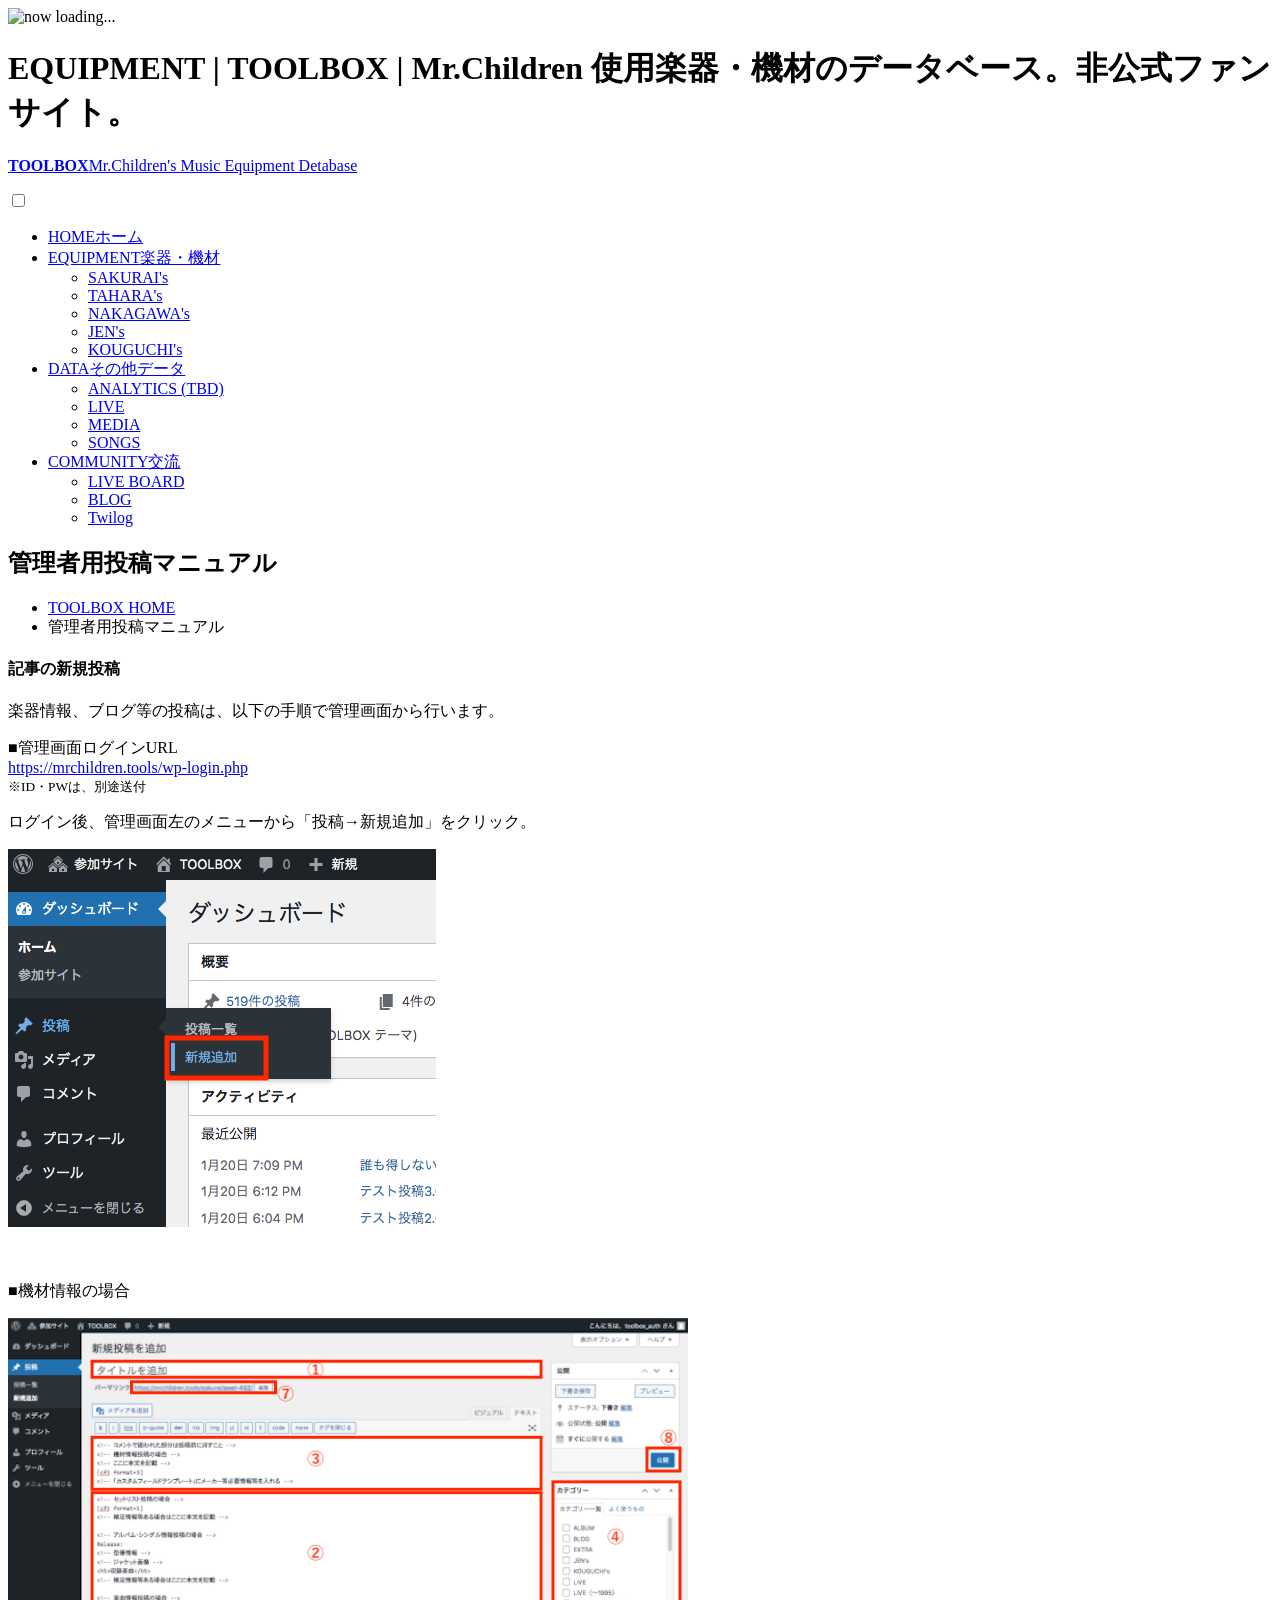
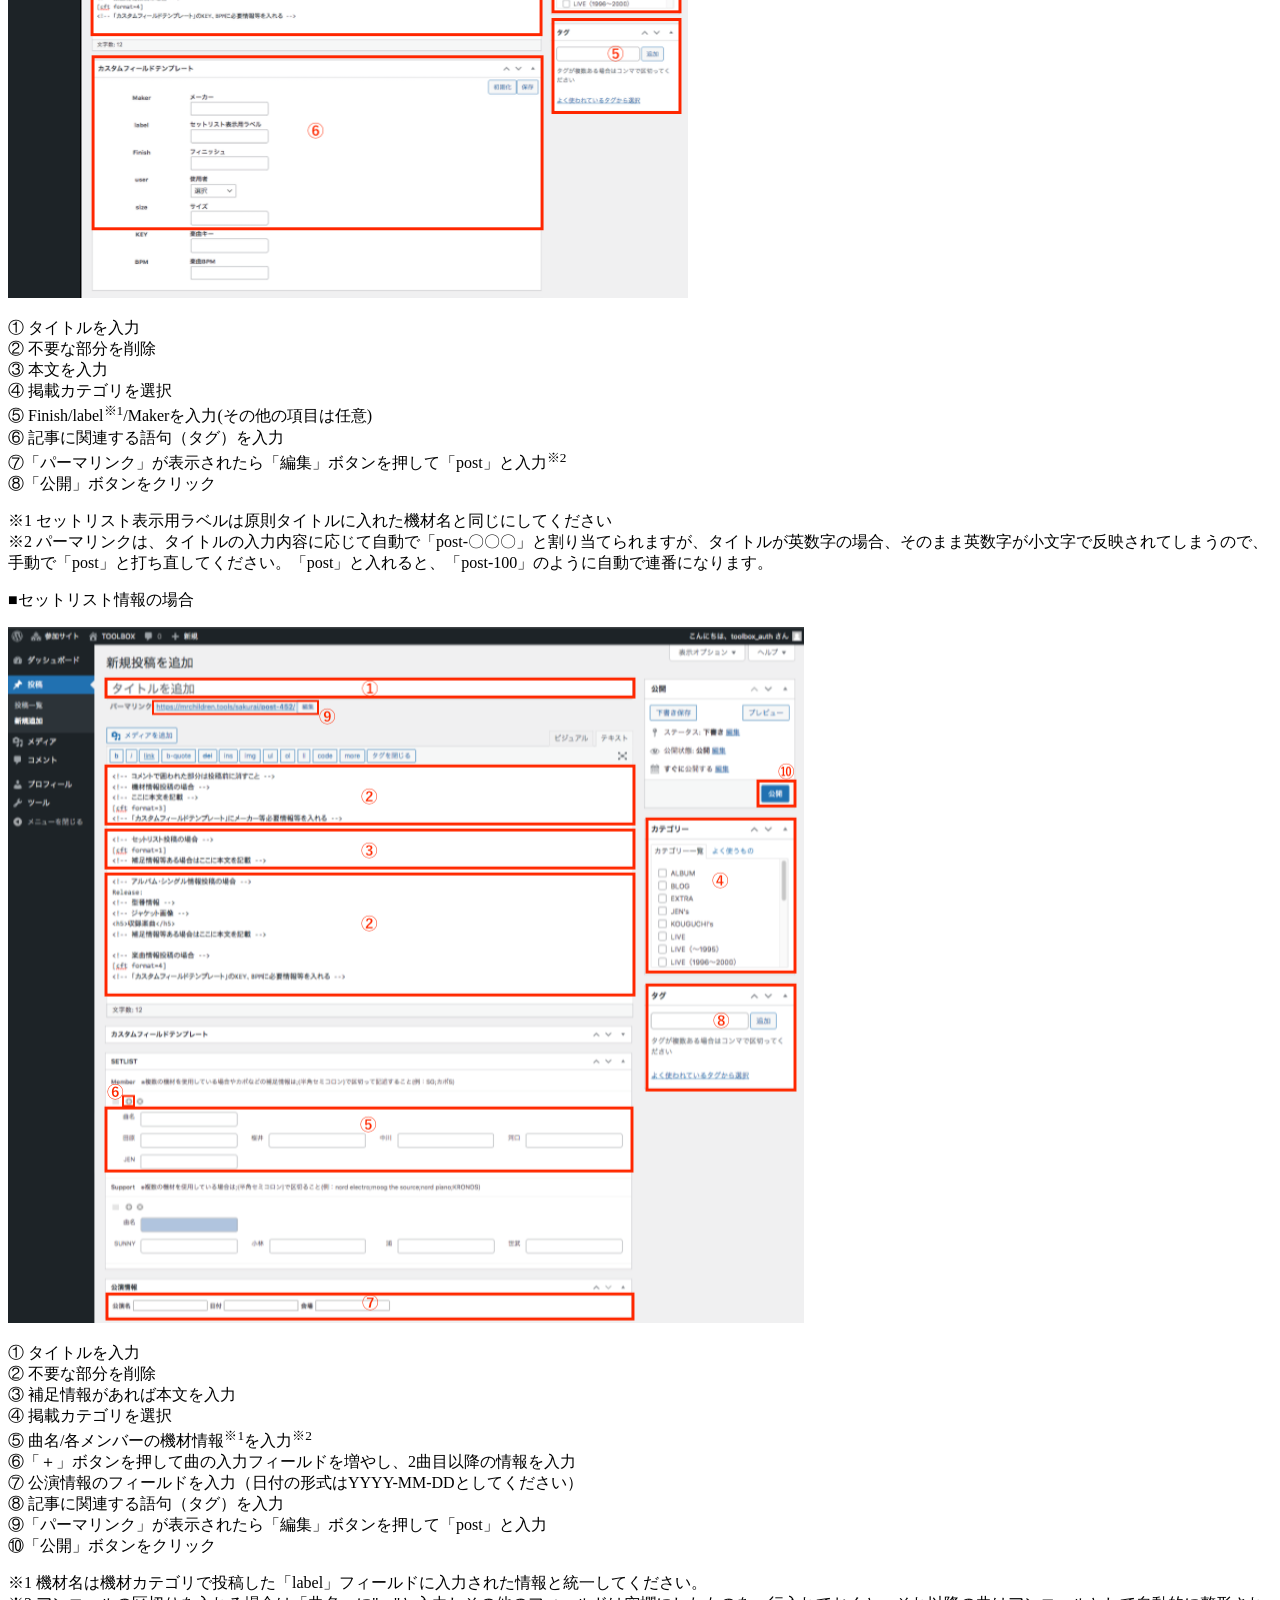
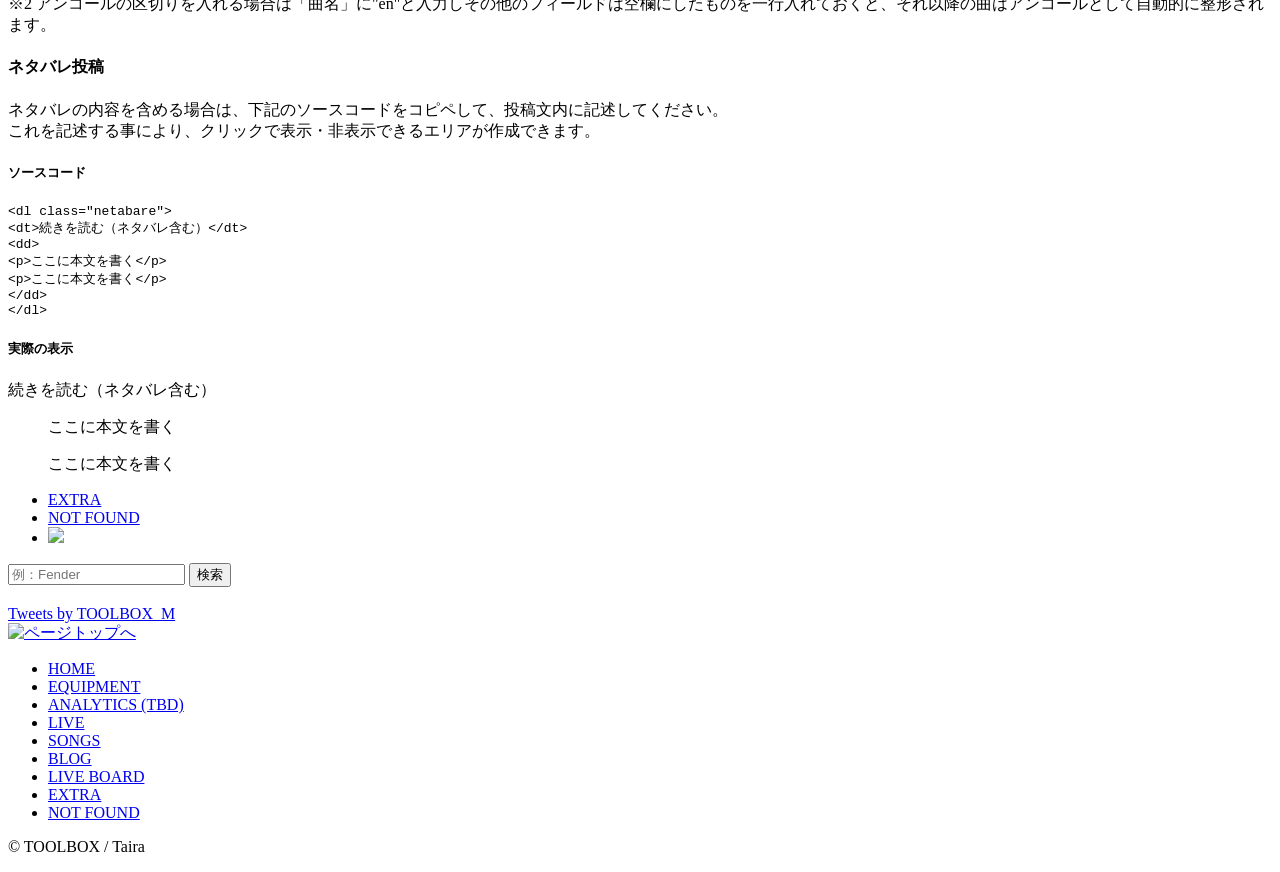
==== manual/index.html @ d2bd6218 "first commit" ====
<!DOCTYPE html>
<html lang="ja">
    <head>
        <meta charset="utf-8">
        <meta name="viewport" content="width=device-width">
        <meta name="format-detection" content="telephone=no">
        <meta name="description" content="管理者用投稿マニュアル | Mr.Children 使用楽器・機材のデータベース。非公式ファンサイト。" />
        <title>管理者用投稿マニュアル | TOOLBOX | Mr.Children 使用楽器・機材のデータベース。非公式ファンサイト。</title>
        
        <link href="https://mrchildren.tools/wp-content/themes/toolbox/css/style.css" rel="stylesheet">
        <link href="https://mrchildren.tools/wp-content/themes/toolbox/css/jquery.bxslider.css" rel="stylesheet">
    </head>
    
    <body>
        <div id="loader"><div><img src="https://mrchildren.tools/wp-content/themes/toolbox/img/loader.gif" alt="now loading..."></div></div>
        
        <header>
            <div class="inner cf">
                <h1>EQUIPMENT | TOOLBOX | Mr.Children 使用楽器・機材のデータベース。非公式ファンサイト。</h1>
                <p><a href="https://mrchildren.tools"><strong>TOOLBOX</strong>Mr.Children's Music Equipment Detabase</a></p>
                
                <label class="toggle" for="open">
                    <span class="navBtn">
                        <span></span>
                        <span></span>
                        <span></span>
                    </span>
                </label>
                <input id="open" type="checkbox">
                <div id="navBg"></div>
                
                <nav>
                    <ul class="cf">
                        <li><a href="https://mrchildren.tools">HOME<span>ホーム</span></a></li>
                        <li><a href="https://mrchildren.tools/equipment/">EQUIPMENT<span>楽器・機材</span></a>
                        <ul>
                            <li><a href="https://mrchildren.tools/archive/sakurai/">SAKURAI's</a></li>
                            <li><a href="https://mrchildren.tools/archive/tahara/">TAHARA's</a></li>
                            <li><a href="https://mrchildren.tools/archive/nakagawa/">NAKAGAWA's</a></li>
                            <li><a href="https://jen.mrchildren.tools/" target="_blank" rel="noopener noreferrer">JEN's</a></li>
                            <li><a href="https://mrchildren.tools/archive/kouguchi/">KOUGUCHI's</a></li>
                        </ul>
                        </li>
                        <li><a href="#">DATA<span>その他データ</span></a>
                        <ul>
                            <li><a href="https://mrchildren.tools">ANALYTICS (TBD)</a></li>
                            <li><a href="https://mrchildren.tools/live/">LIVE</a></li>
                            <li><a href="https://mrchildren.tools/archive/media/">MEDIA</a></li>
                            <li><a href="https://mrchildren.tools/archive/songs/">SONGS</a></li>
                        </ul>
                        </li>
                        <li><a href="#">COMMUNITY<span>交流</span></a>
                        <ul>
                            <li><a href="/bbs_live/yybbs.cgi">LIVE BOARD</a></li>
                            <li><a href="https://mrchildren.tools/archive/blog/">BLOG</a></li>
                            <li><a href="https://twilog.org/TOOLBOX_M" target="_blank" rel="noopener noreferrer">Twilog</a></li>
                        </ul>
                        </li>
                    </ul>
                </nav>
            </div>
        </header>
        
        <section class="wrapper">
            <h2>管理者用投稿マニュアル</h2>
            
            <div class="inner cf">
                <ul id="pankuzu">
                    <li><a href="https://mrchildren.tools/">TOOLBOX HOME</a></li>
                    <li>管理者用投稿マニュアル</li>
                </ul>
                
                <div id="main">
                    <div class="post">
                        <h4>記事の新規投稿</h4>
                        
                        <p>楽器情報、ブログ等の投稿は、以下の手順で管理画面から行います。</p>
                        
                        <p>■管理画面ログインURL<br>
                            <a href="https://mrchildren.tools/wp-login.php" target="_blank">https://mrchildren.tools/wp-login.php</a><br>
                        <small>※ID・PWは、別途送付</small></p>
                        
                        <p>ログイン後、管理画面左のメニューから「投稿→新規追加」をクリック。</p>
                        
                        <p><img src="img/pic01.jpg" alt="画面キャプチャ"></p>
                        <br>
                        <p>■機材情報の場合</p>
                        <p><img src="img/pic02.png" alt="画面キャプチャ"></p>
                        <p>① タイトルを入力<br>
                            ② 不要な部分を削除<br>
                            ③ 本文を入力<br>
                            ④ 掲載カテゴリを選択<br>
                            ⑤ Finish/label<sup>※1</sup>/Makerを入力(その他の項目は任意)<br>
                            ⑥ 記事に関連する語句（タグ）を入力<br>
                            ⑦「パーマリンク」が表示されたら「編集」ボタンを押して「post」と入力<sup>※2</sup><br>
                            ⑧「公開」ボタンをクリック</p>
                        <p class="fs80">※1 セットリスト表示用ラベルは原則タイトルに入れた機材名と同じにしてください<br>
                        ※2 パーマリンクは、タイトルの入力内容に応じて自動で「post-〇〇〇」と割り当てられますが、タイトルが英数字の場合、そのまま英数字が小文字で反映されてしまうので、手動で「post」と打ち直してください。「post」と入れると、「post-100」のように自動で連番になります。</p>
                        <p>■セットリスト情報の場合</p>
                        <p><img src="img/pic03.png" alt="画面キャプチャ"></p>
                        <p>① タイトルを入力<br>
                            ② 不要な部分を削除<br>
                            ③ 補足情報があれば本文を入力<br>
                            ④ 掲載カテゴリを選択<br>
                            ⑤ 曲名/各メンバーの機材情報<sup>※1</sup>を入力<sup>※2</sup><br>
                            ⑥「＋」ボタンを押して曲の入力フィールドを増やし、2曲目以降の情報を入力<br>
                            ⑦ 公演情報のフィールドを入力（日付の形式はYYYY-MM-DDとしてください）<br>
                            ⑧ 記事に関連する語句（タグ）を入力<br>
                            ⑨「パーマリンク」が表示されたら「編集」ボタンを押して「post」と入力<br>
                            ⑩「公開」ボタンをクリック</p>
                        <p class="fs80">※1 機材名は機材カテゴリで投稿した「label」フィールドに入力された情報と統一してください。<br>
                        ※2 アンコールの区切りを入れる場合は「曲名」に"en"と入力しその他のフィールドは空欄にしたものを一行入れておくと、それ以降の曲はアンコールとして自動的に整形されます。</p>
                        
                    </div>
                    
                    <div class="post">
                        <h4>ネタバレ投稿</h4>
                        
                        <p>ネタバレの内容を含める場合は、下記のソースコードをコピペして、投稿文内に記述してください。<br>
                        これを記述する事により、クリックで表示・非表示できるエリアが作成できます。</p>
                        
                        <h5>ソースコード</h5>
                        
                        <pre>
<code>&lt;dl class="netabare"&gt;
&lt;dt&gt;続きを読む（ネタバレ含む）&lt;/dt&gt;
&lt;dd&gt;
&lt;p&gt;ここに本文を書く&lt;/p&gt;
&lt;p&gt;ここに本文を書く&lt;/p&gt;
&lt;/dd&gt;
&lt;/dl&gt;</code>
</pre>
                        
                        <h5 class="mt30">実際の表示</h5>
                        
                        <dl class="netabare">
                            <dt>続きを読む（ネタバレ含む）</dt>
                            <dd>
                            <p>ここに本文を書く</p>
                            <p>ここに本文を書く</p>
                            </dd>
                        </dl>
                    </div>
                </div>
                
                <div id="side">
                    <ul class="sbnr">
                        <li><a href="http://toolbox.moo.jp/archive/extra/">EXTRA</a></li>
                        <li><a href="http://toolbox.moo.jp/notfound/">NOT FOUND</a></li>
                        <li class="tw"><a href="https://twitter.com/TOOLBOX_M" target="_blank"><img src="http://toolbox.moo.jp/wp/wp-content/themes/toolbox/img/tw.png"></a></li>
                    </ul>
                    
                    <form role="search" method="get" id="searchform" action="http://toolbox.moo.jp/" >
                        <input type="search" value="" name="s" id="s" placeholder="例：Fender"> <input type="submit" value="検索">
                    </form>
                    
                    <br>
                    
                <div class="tw"><a class="twitter-timeline" data-height="500" data-theme="light" href="https://twitter.com/TOOLBOX_M?ref_src=twsrc%5Etfw">Tweets by TOOLBOX_M</a><script async src="//platform.twitter.com/widgets.js" charset="utf-8"></script></div></div>
            </div>
        </div>
    </section>
    
        
        <div class="pagetop"><a href="#"><img src="https://mrchildren.tools/wp-content/themes/toolbox/img/pagetop.png" alt="ページトップへ"></a></div>
        
        <footer>
            <ul class="cf">
                <li><a href="https://mrchildren.tools">HOME</a></li>
                <li><a href="https://mrchildren.tools/equipment/">EQUIPMENT</a></li>
                <li><a href="#">ANALYTICS (TBD)</a></li>
                <li><a href="https://mrchildren.tools/live/">LIVE</a></li>
                <li><a href="https://mrchildren.tools/archive/song/">SONGS</a></li>
                <li><a href="https://mrchildren.tools/archive/blog/">BLOG</a></li>
                <li><a href="/bbs_live/yybbs.cgi">LIVE BOARD</a></li>
                <li><a href="https://mrchildren.tools/archive/extra/">EXTRA</a></li>
                <li><a href="https://mrchildren.tools/notfound/">NOT FOUND</a></li>
            </ul>
            
            <p>&copy; TOOLBOX / Taira</p>
        </footer>
        
        <script src="https://mrchildren.tools/wp-content/themes/toolbox/js/jquery-1.11.1.min.js"></script>
        <script src="https://mrchildren.tools/wp-content/themes/toolbox/js/script.js"></script>
        <script src="https://mrchildren.tools/wp-content/themes/toolbox/js/ga.js"></script>
        <script src="https://mrchildren.tools/wp-content/themes/toolbox/js/jquery.bxslider.js"></script>
        <script>
            $(function(){
            $('.bxslider').bxSlider({
            mode: 'fade',
            auto:true,
            });
            });
        </script>
    </body>
</html>
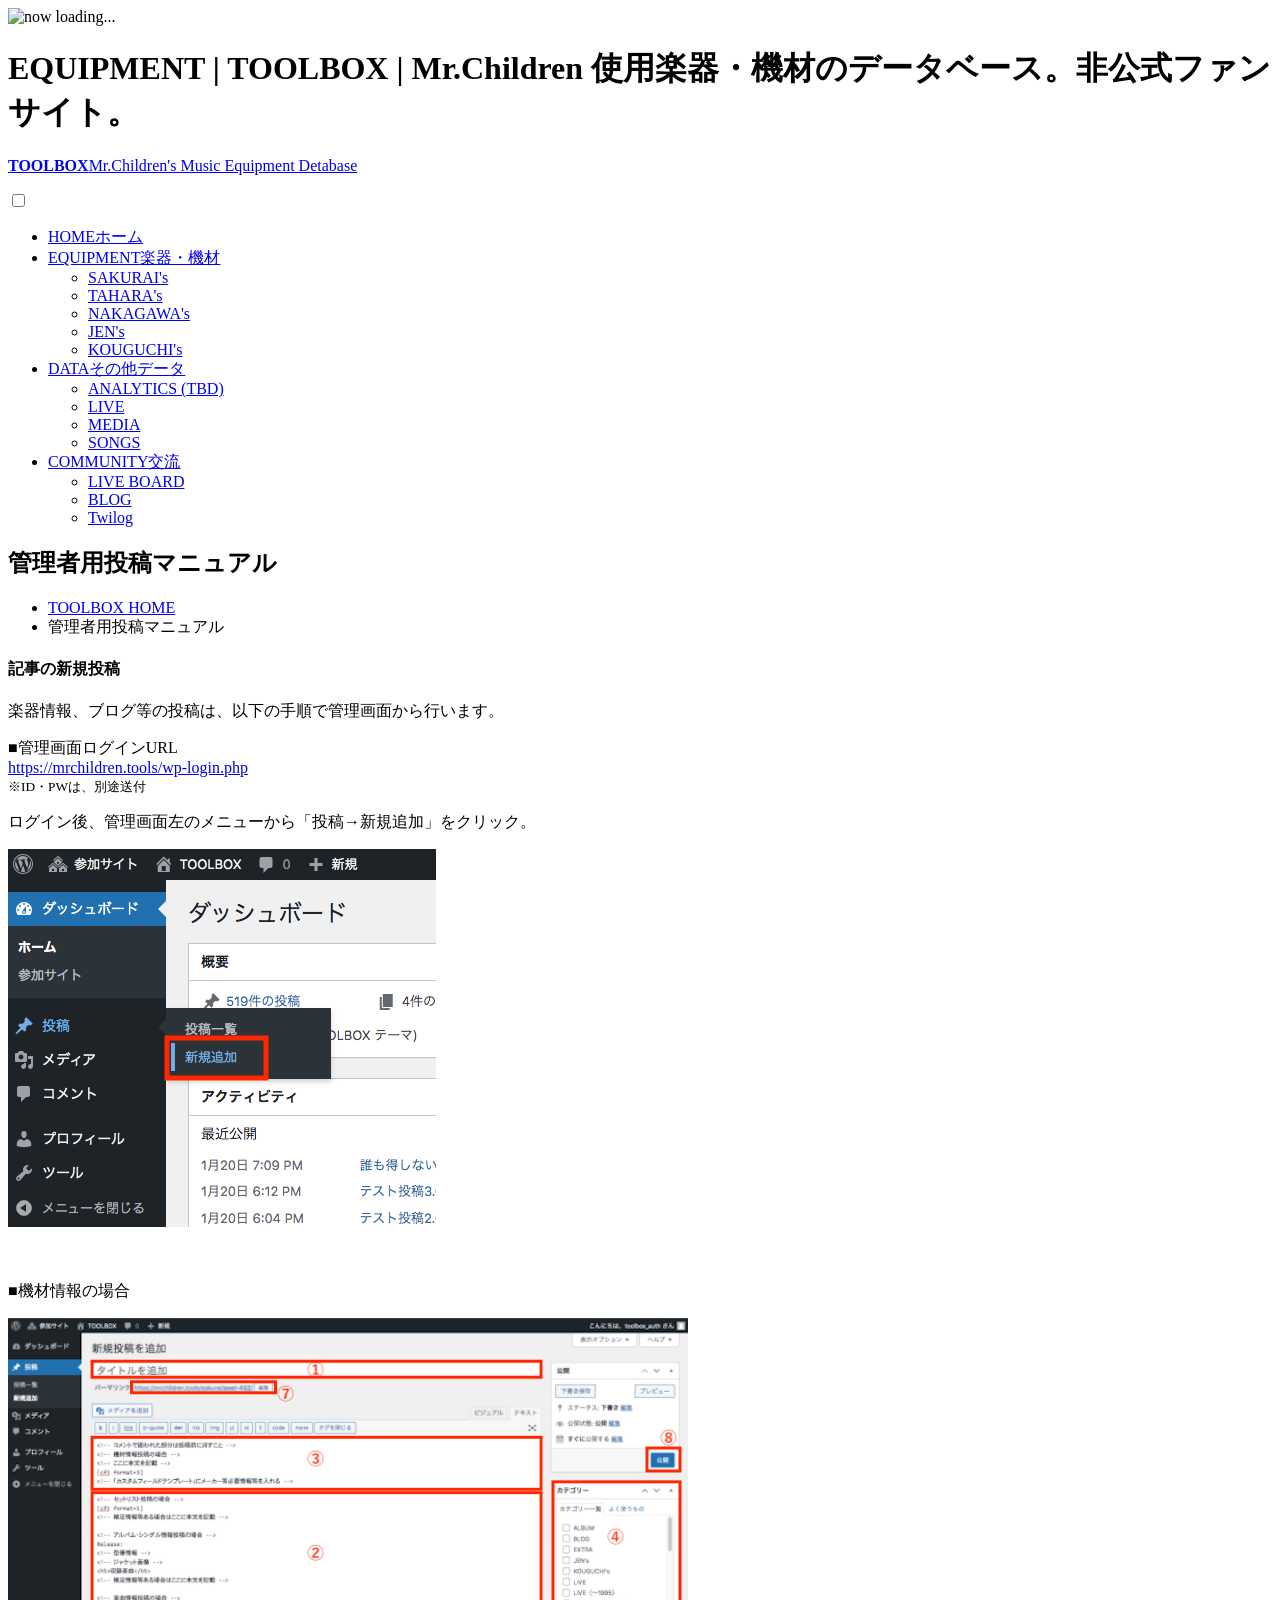
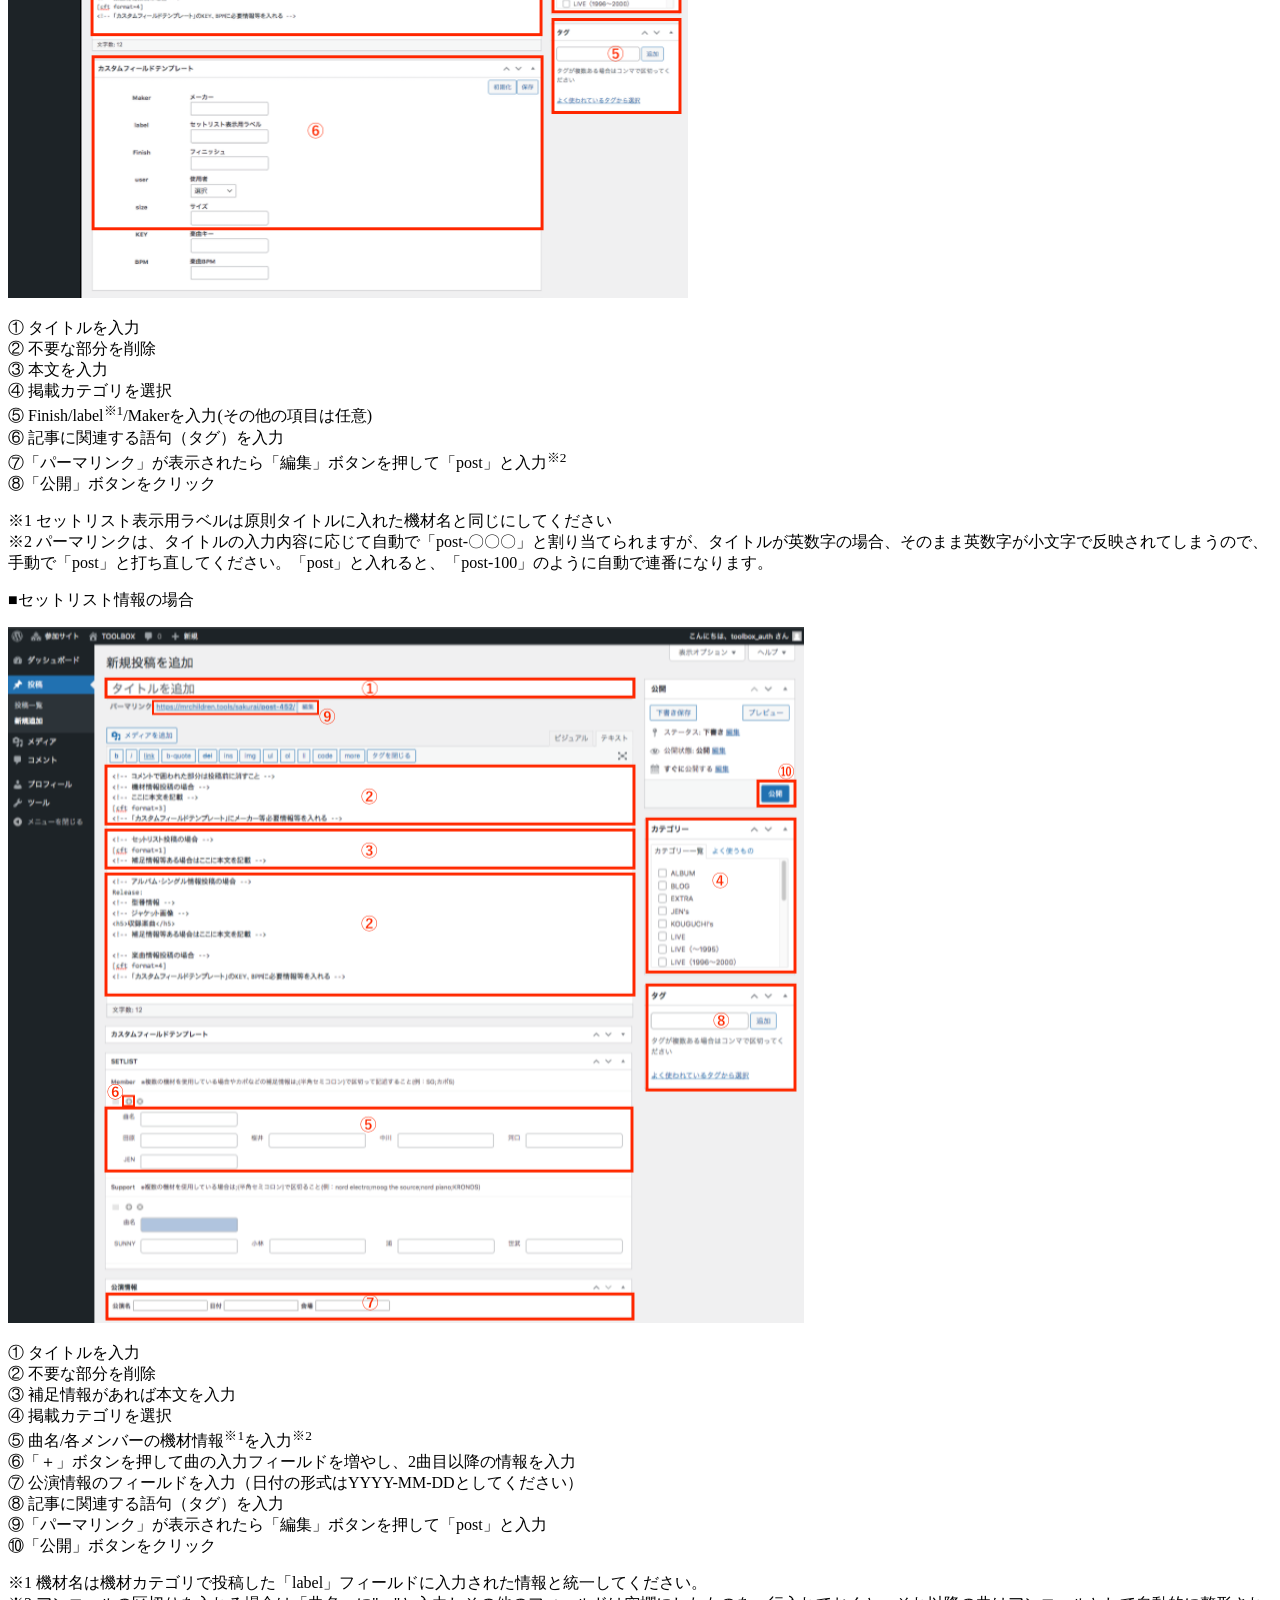
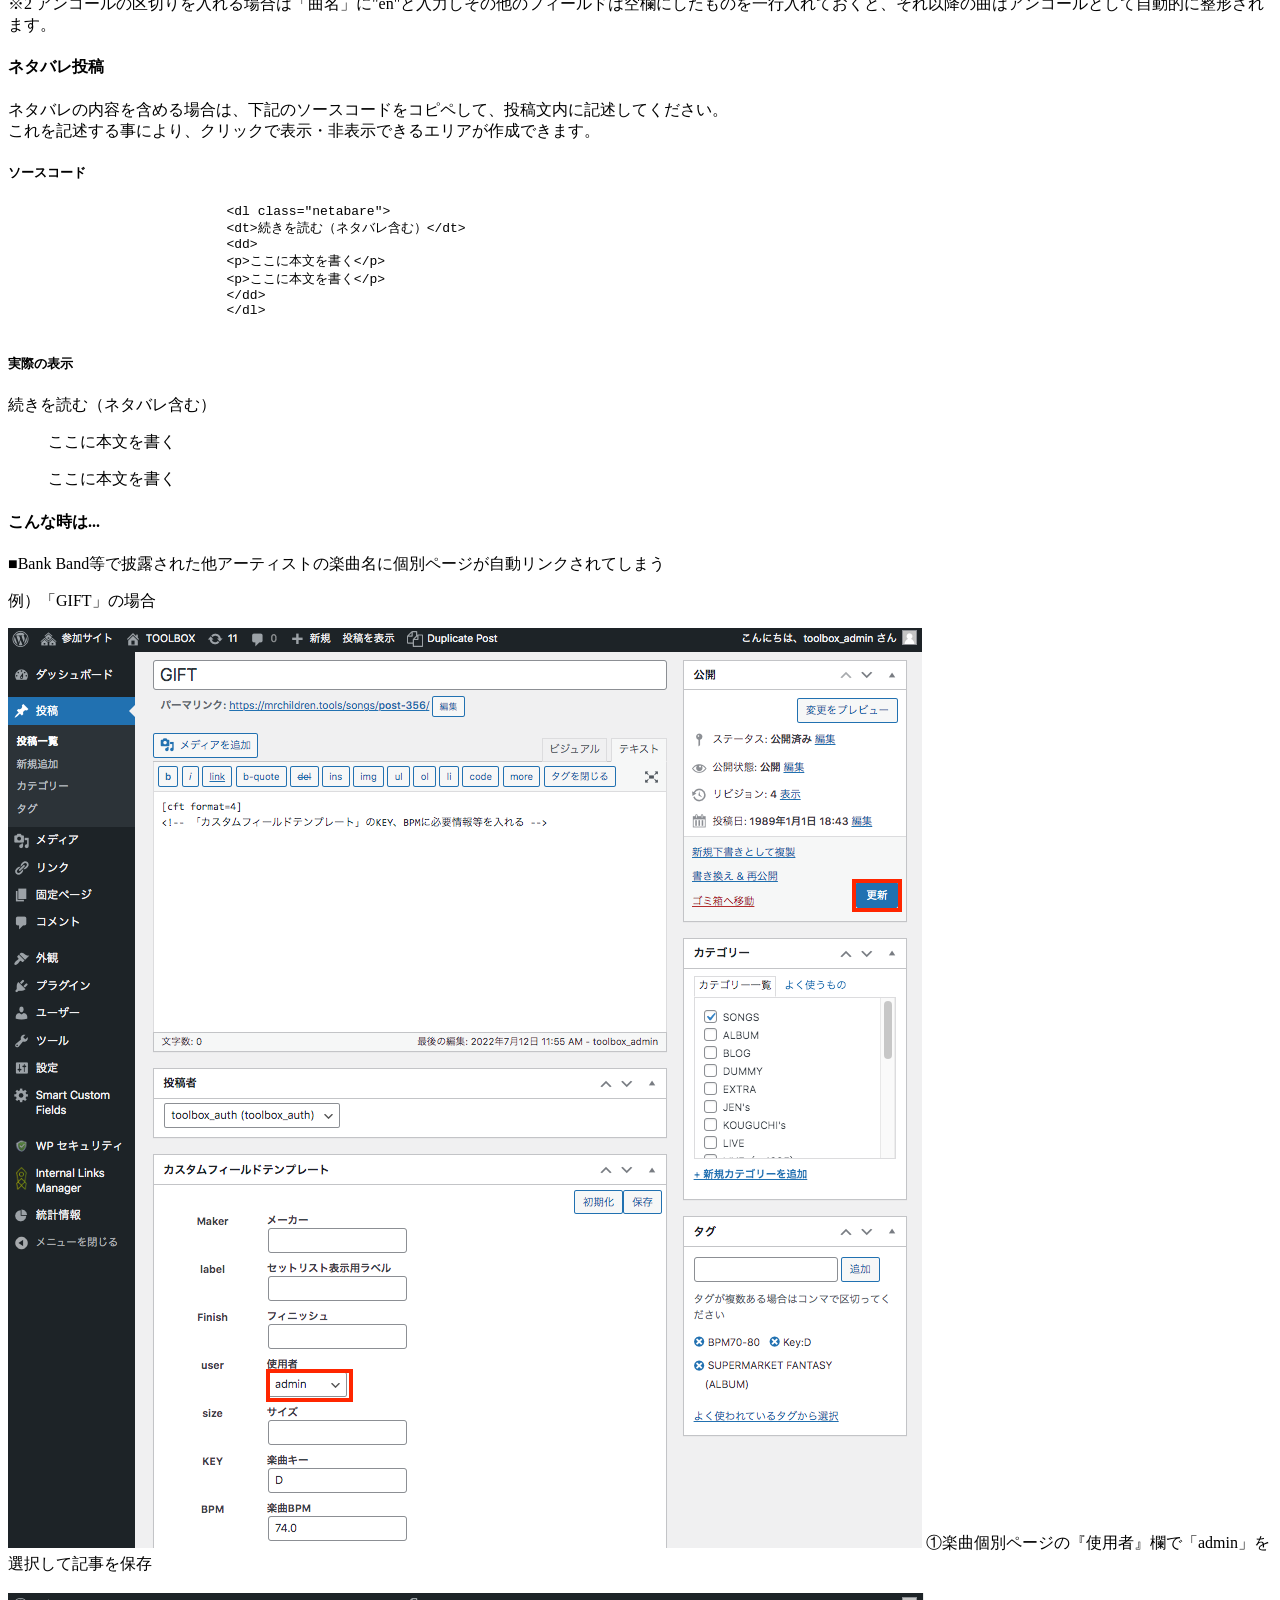
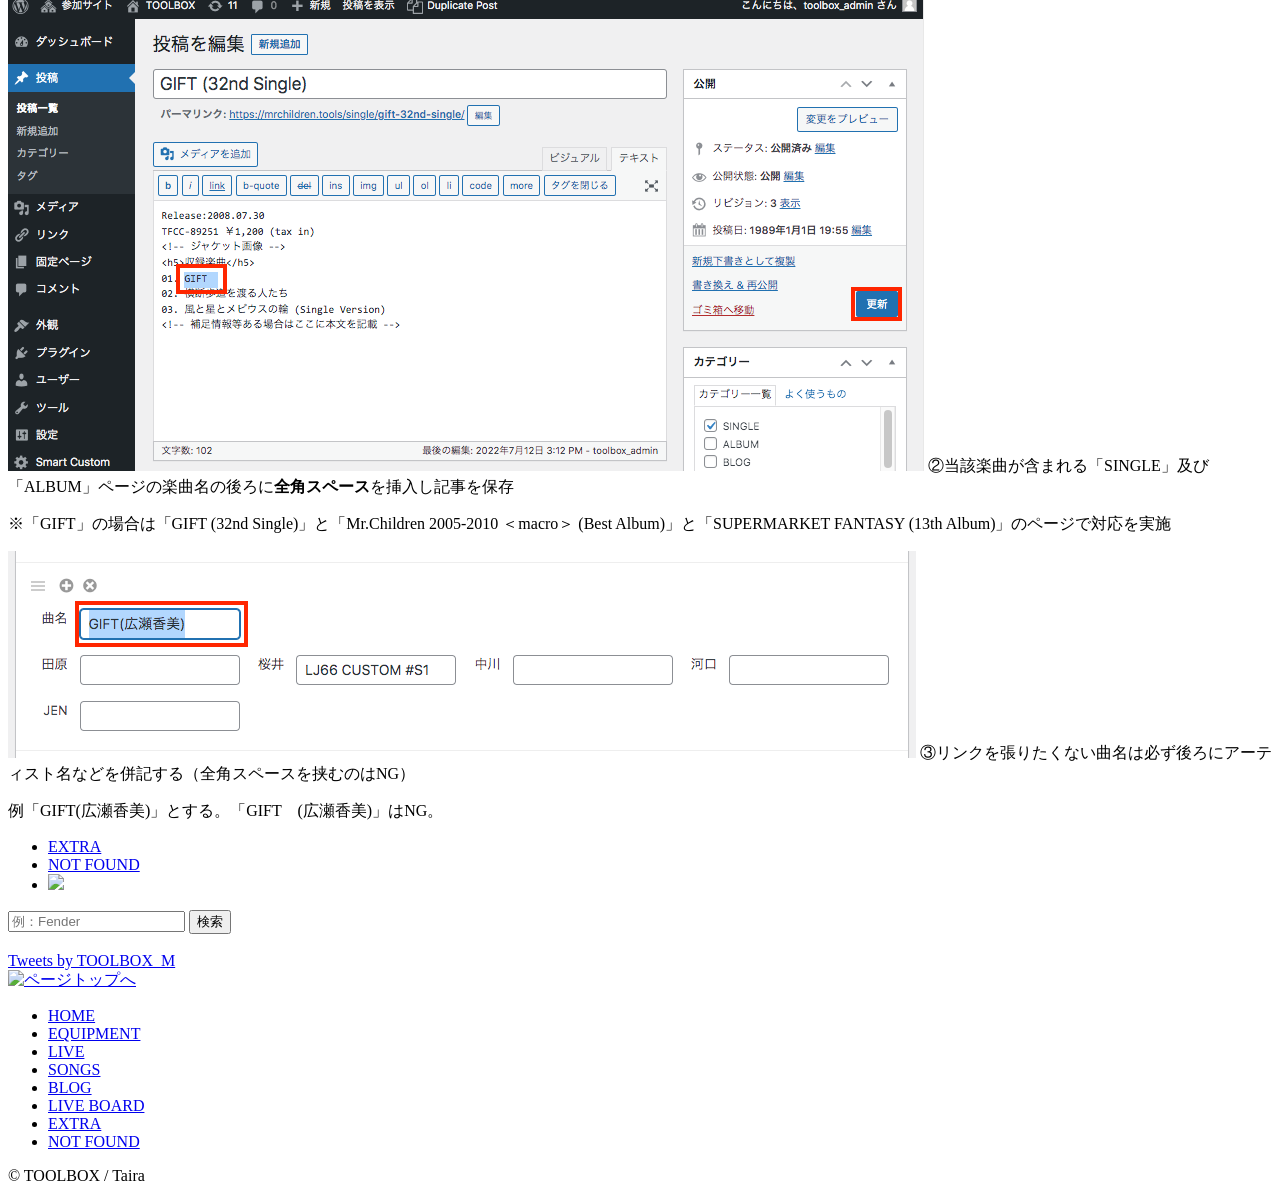
==== commit 4699ae26: "自動リンク対応追記" ====
--- a/manual/index.html
+++ b/manual/index.html
@@ -122,14 +122,14 @@
                         <h5>ソースコード</h5>
                         
                         <pre>
-<code>&lt;dl class="netabare"&gt;
-&lt;dt&gt;続きを読む（ネタバレ含む）&lt;/dt&gt;
-&lt;dd&gt;
-&lt;p&gt;ここに本文を書く&lt;/p&gt;
-&lt;p&gt;ここに本文を書く&lt;/p&gt;
-&lt;/dd&gt;
-&lt;/dl&gt;</code>
-</pre>
+                            <code>&lt;dl class="netabare"&gt;
+                            &lt;dt&gt;続きを読む（ネタバレ含む）&lt;/dt&gt;
+                            &lt;dd&gt;
+                            &lt;p&gt;ここに本文を書く&lt;/p&gt;
+                            &lt;p&gt;ここに本文を書く&lt;/p&gt;
+                            &lt;/dd&gt;
+                            &lt;/dl&gt;</code>
+                        </pre>
                         
                         <h5 class="mt30">実際の表示</h5>
                         
@@ -141,6 +141,23 @@
                             </dd>
                         </dl>
                     </div>
+                    
+                    <div class="post">
+                        <h4>こんな時は...</h4>
+                        <p id="autolink">■Bank Band等で披露された他アーティストの楽曲名に個別ページが自動リンクされてしまう</p>
+                        <p>例）「GIFT」の場合</p>
+                        <img src="img/pic04.png" alt="画面キャプチャ">
+                        ①楽曲個別ページの『使用者』欄で「admin」を選択して記事を保存<br><br>
+                        <img src="img/pic05.png" alt="画面キャプチャ">
+                        ②当該楽曲が含まれる「SINGLE」及び「ALBUM」ページの楽曲名の後ろに<b>全角スペース</b>を挿入し記事を保存
+                        <p class="fs80">※「GIFT」の場合は「GIFT (32nd Single)」と「Mr.Children 2005-2010 ＜macro＞ (Best Album)」と「SUPERMARKET FANTASY (13th Album)」のページで対応を実施</p>
+                        <img src="img/pic06.png" alt="画面キャプチャ">
+                        ③リンクを張りたくない曲名は必ず後ろにアーティスト名などを併記する（全角スペースを挟むのはNG）
+                        <p class="fs80">例「GIFT(広瀬香美)」とする。「GIFT　(広瀬香美)」はNG。</p>
+                        
+
+                    </div>
+
                 </div>
                 
                 <div id="side">
@@ -168,7 +185,6 @@
             <ul class="cf">
                 <li><a href="https://mrchildren.tools">HOME</a></li>
                 <li><a href="https://mrchildren.tools/equipment/">EQUIPMENT</a></li>
-                <li><a href="#">ANALYTICS (TBD)</a></li>
                 <li><a href="https://mrchildren.tools/live/">LIVE</a></li>
                 <li><a href="https://mrchildren.tools/archive/song/">SONGS</a></li>
                 <li><a href="https://mrchildren.tools/archive/blog/">BLOG</a></li>
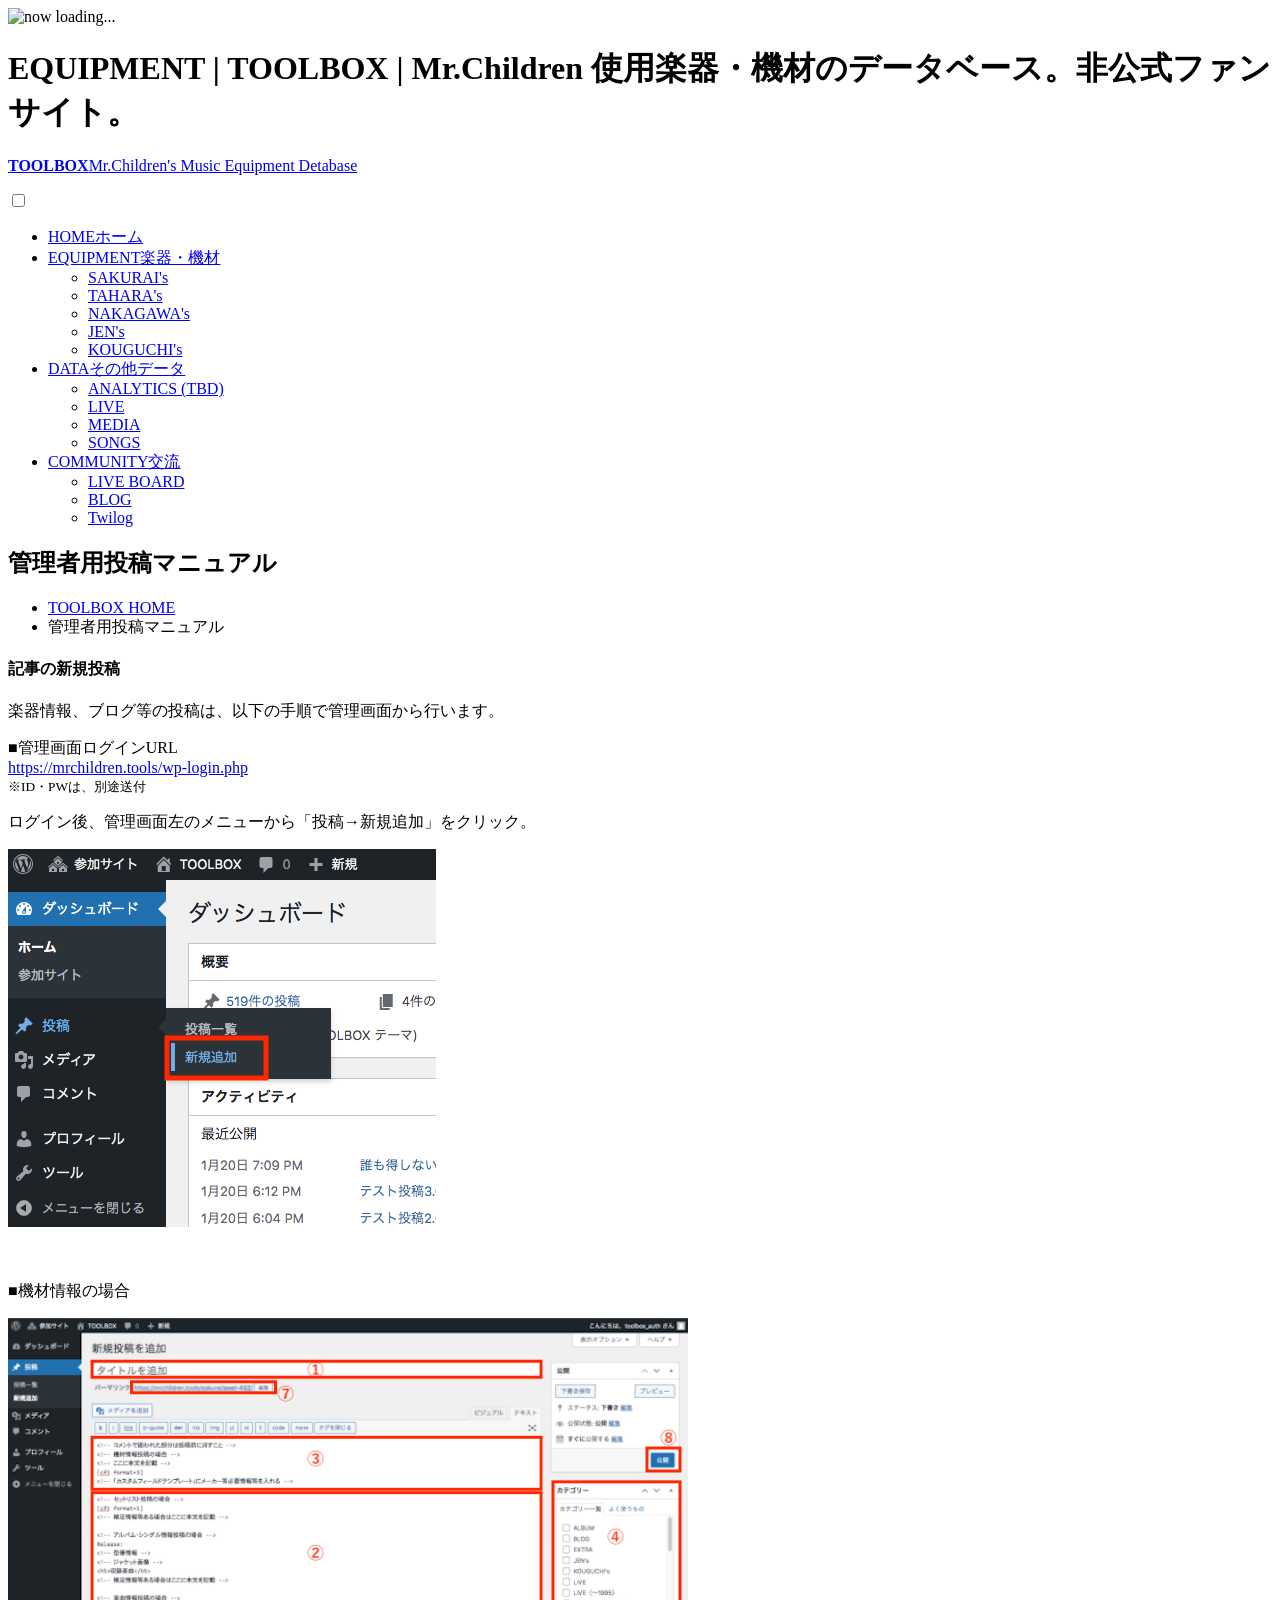
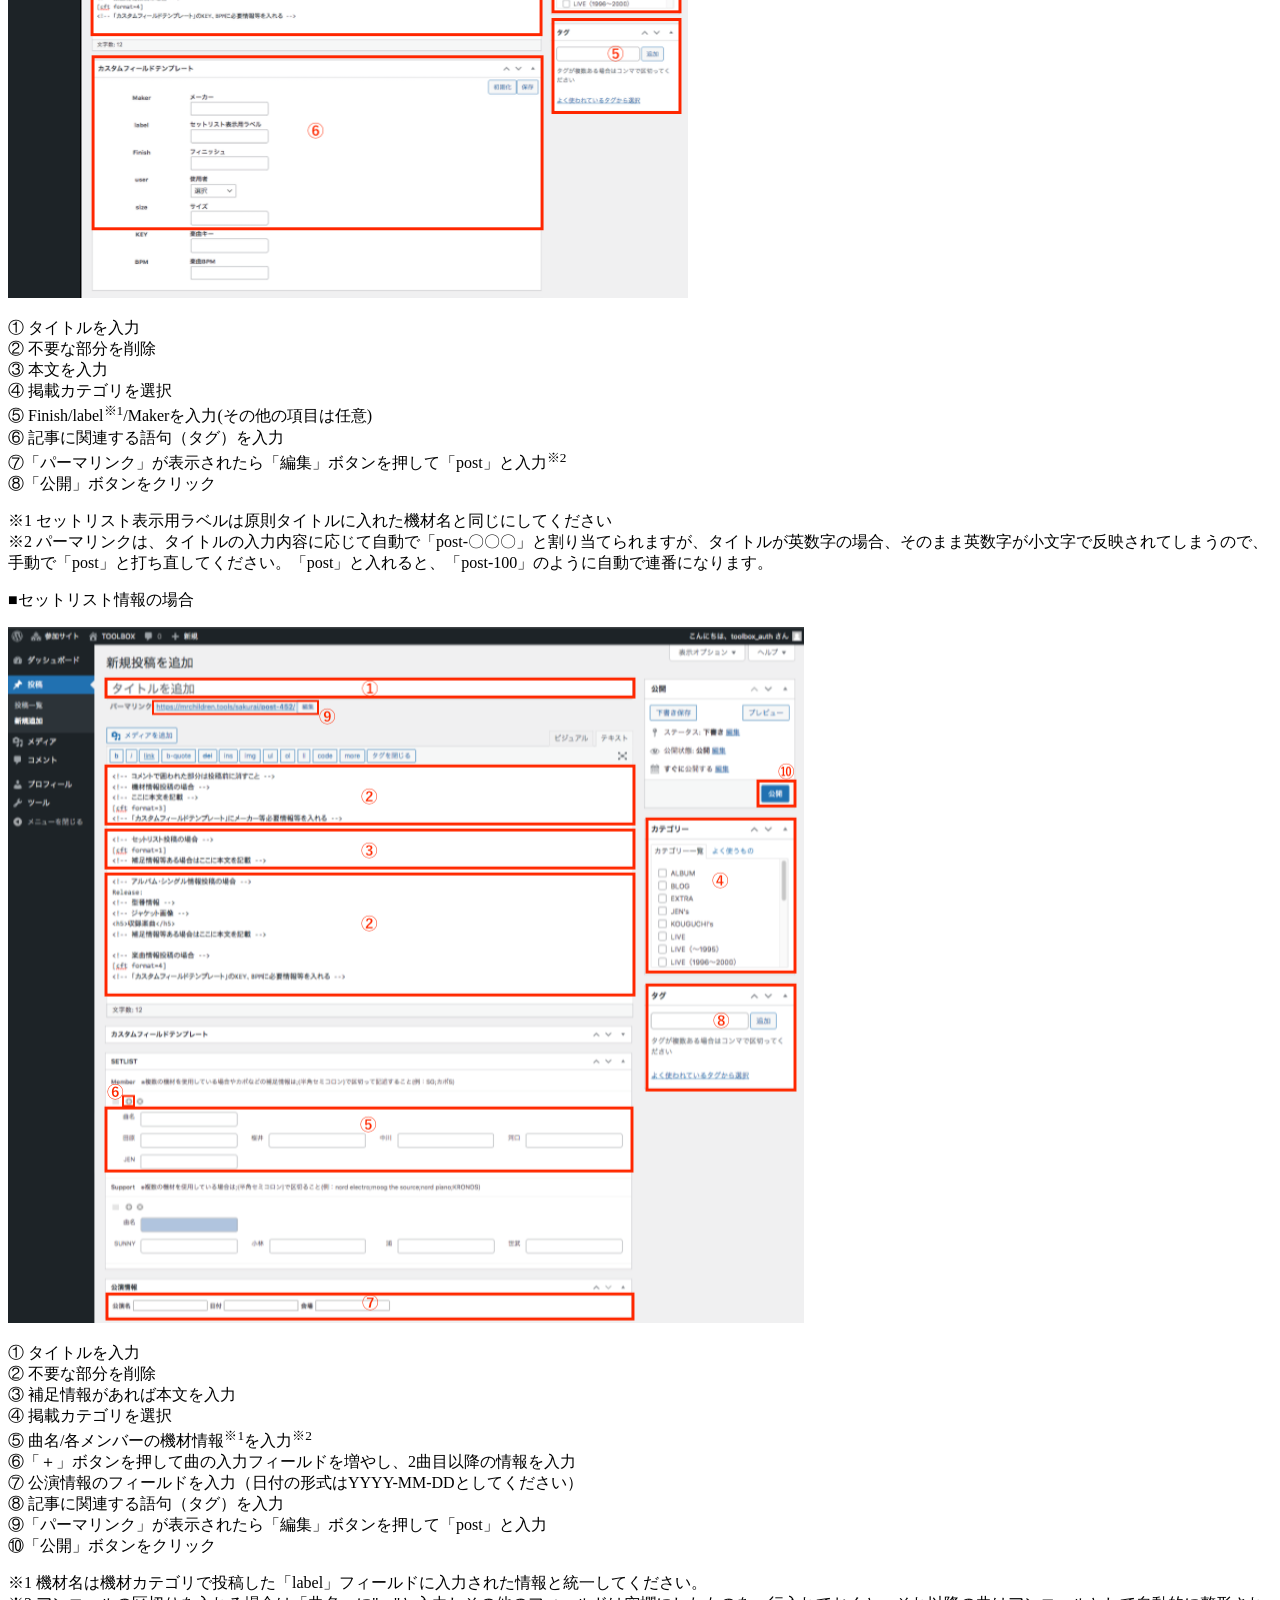
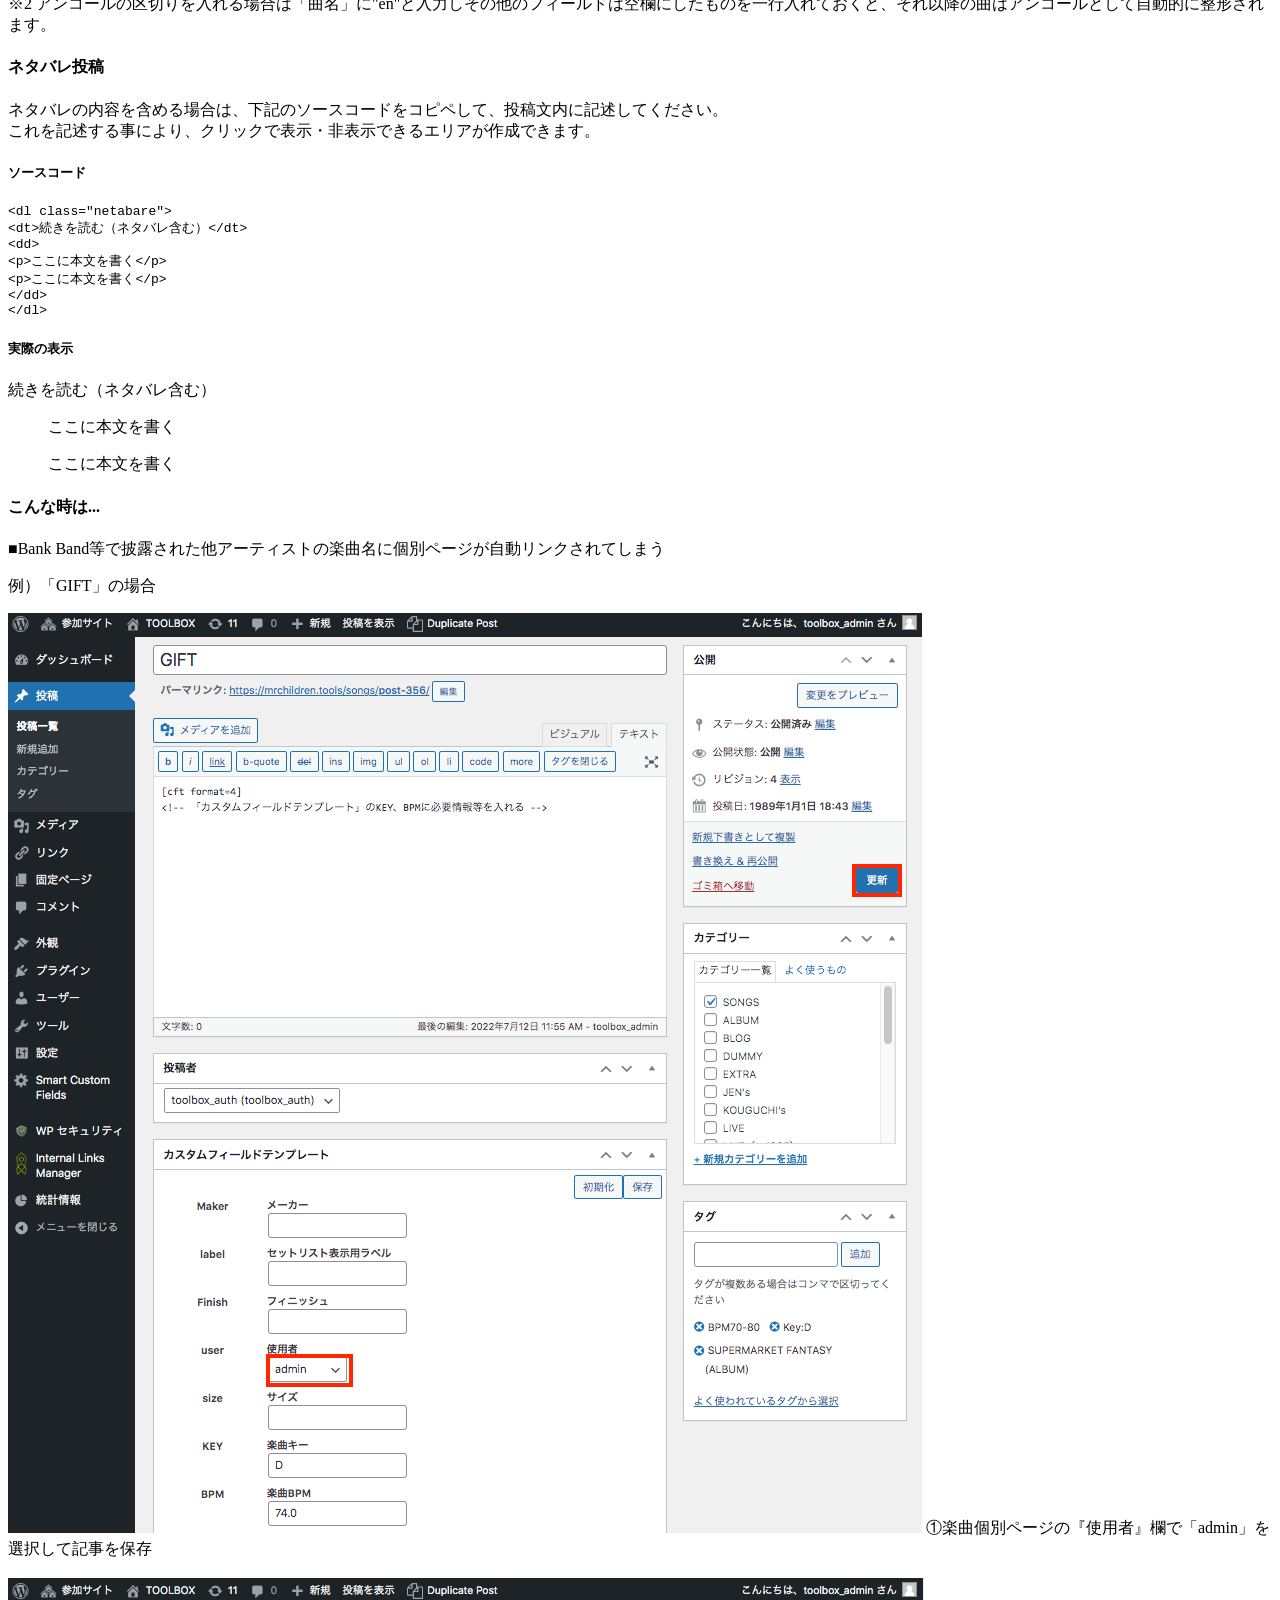
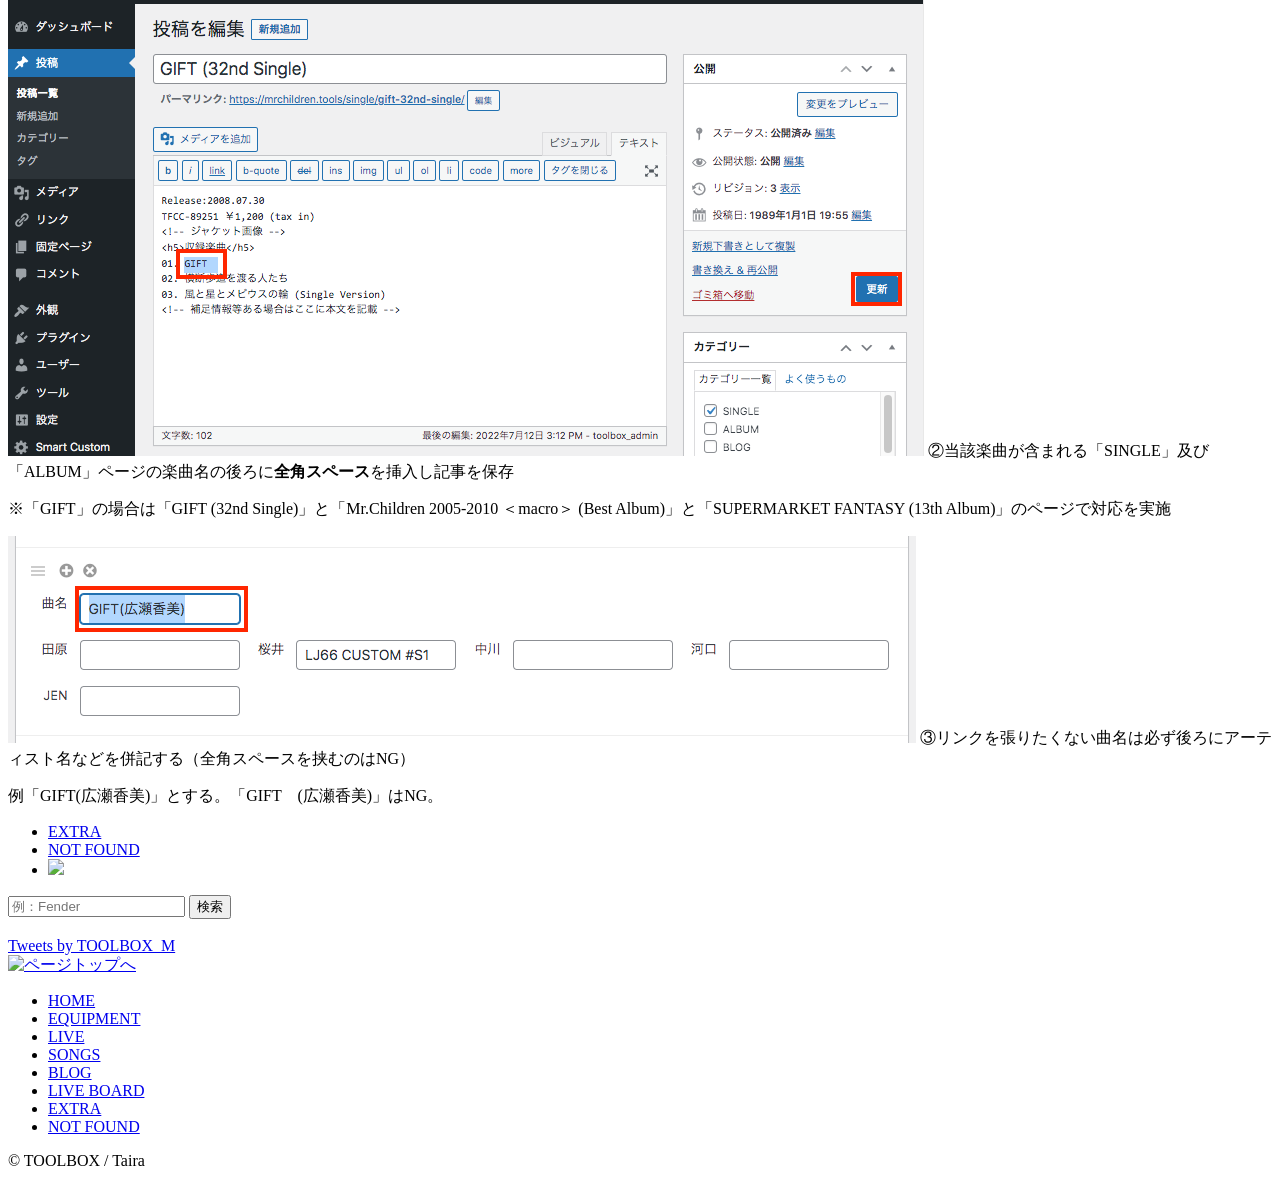
==== commit 56ef3c3e: "ソースコード部のtab削除" ====
--- a/manual/index.html
+++ b/manual/index.html
@@ -122,14 +122,14 @@
                         <h5>ソースコード</h5>
                         
                         <pre>
-                            <code>&lt;dl class="netabare"&gt;
-                            &lt;dt&gt;続きを読む（ネタバレ含む）&lt;/dt&gt;
-                            &lt;dd&gt;
-                            &lt;p&gt;ここに本文を書く&lt;/p&gt;
-                            &lt;p&gt;ここに本文を書く&lt;/p&gt;
-                            &lt;/dd&gt;
-                            &lt;/dl&gt;</code>
-                        </pre>
+<code>&lt;dl class="netabare"&gt;
+&lt;dt&gt;続きを読む（ネタバレ含む）&lt;/dt&gt;
+&lt;dd&gt;
+&lt;p&gt;ここに本文を書く&lt;/p&gt;
+&lt;p&gt;ここに本文を書く&lt;/p&gt;
+&lt;/dd&gt;
+&lt;/dl&gt;</code>
+</pre>
                         
                         <h5 class="mt30">実際の表示</h5>
                         
@@ -141,7 +141,7 @@
                             </dd>
                         </dl>
                     </div>
-                    
+
                     <div class="post">
                         <h4>こんな時は...</h4>
                         <p id="autolink">■Bank Band等で披露された他アーティストの楽曲名に個別ページが自動リンクされてしまう</p>
